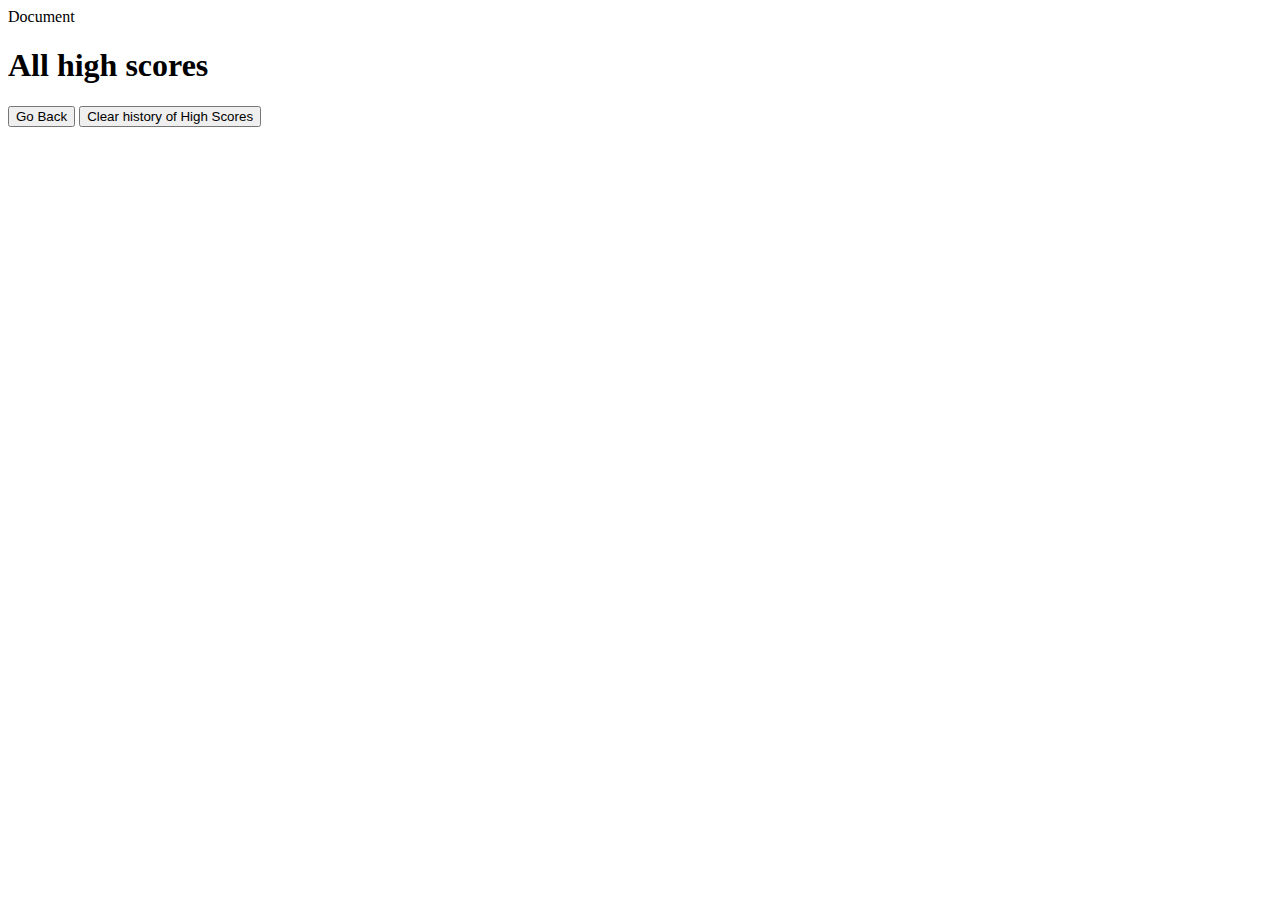
==== Highscores.html @ 13217eb4 "Add files via upload" ====
<!DOCTYPE html>
<html lang ="en">
    <link rel="stylesheet" href="assets/style.css"/>
<head>
    <meta charset="UTF-8">
    <meta http-equiv="X-UA-compatible" content = "IE-edge">
    <meta name = "viewport" content = "width-device-width, initial-scale =1.0>"

<title>Document</title>
</head>
<body>
    <div class="Highscore"></div>
   <h1> All high scores</h1>

    <button id="gobackBtn" onclick="location.href='./index.html'"> Go Back
    </button>
    <button id="clearHighscoreBtn"> Clear history of High Scores
    </button>
    </div>
    <script>
        var clearHighscoreBtn=document.querySelector("#clearHighscoreBtn")

        clearHighscoreBtn.addEventListner("click",function(){localStorage.clear()
        })
    </script>
</body>
</html>
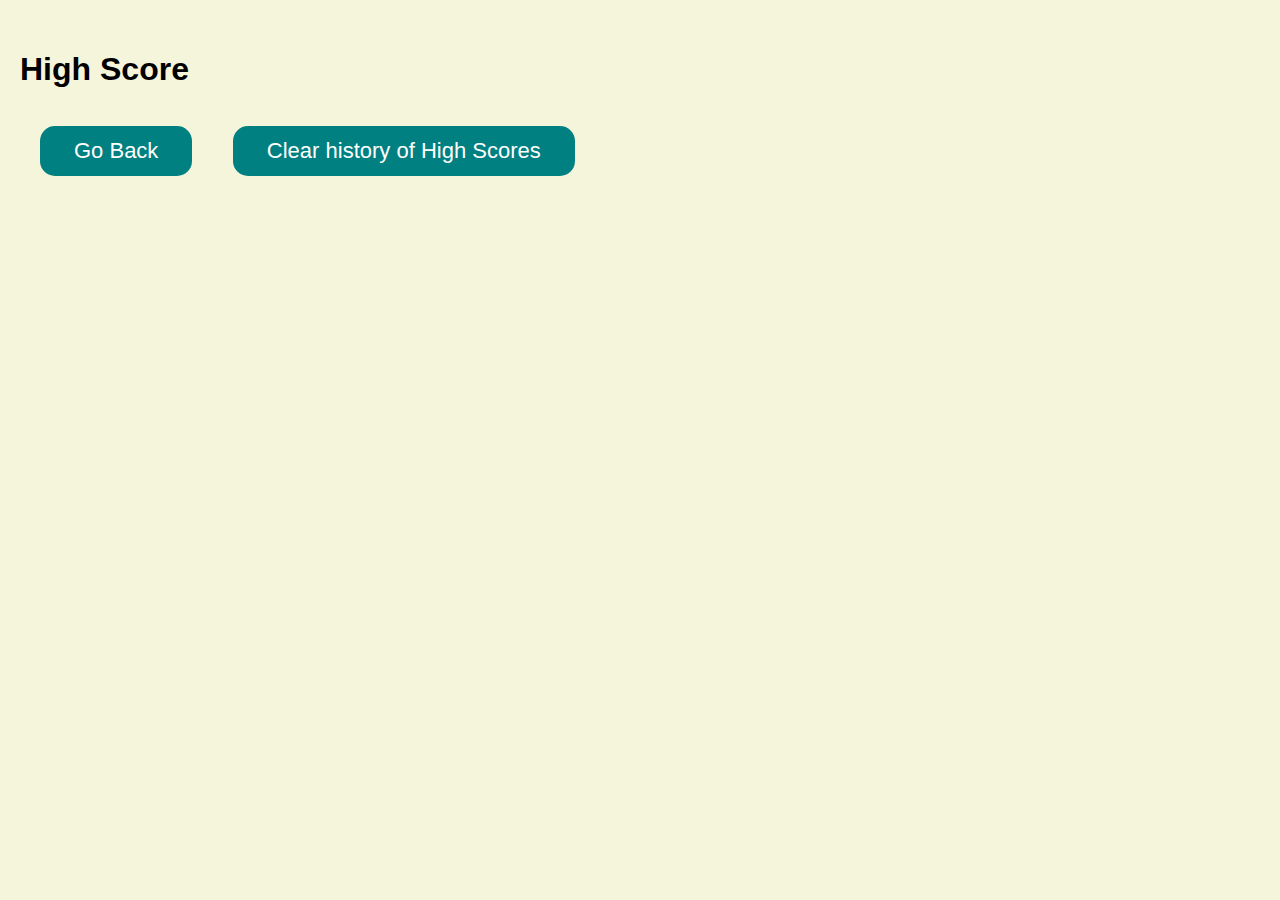
==== commit 97fd5f4e: "updated read/added local storage" ====
--- a/Highscores.html
+++ b/Highscores.html
@@ -3,14 +3,13 @@
     <link rel="stylesheet" href="assets/style.css"/>
 <head>
     <meta charset="UTF-8">
-    <meta http-equiv="X-UA-compatible" content = "IE-edge">
-    <meta name = "viewport" content = "width-device-width, initial-scale =1.0>"
-
-<title>Document</title>
+    <meta http-equiv="X-UA-compatible" content = "ie-edge">
+    <meta name = "viewport" content = "width=device-width, initial-scale =1.0"/>
 </head>
 <body>
-    <div class="Highscore"></div>
-   <h1> All high scores</h1>
+    <div class ="wrapper">
+    <h1>High Score</h1>
+    <ol id="highscores"></ol>
 
     <button id="gobackBtn" onclick="location.href='./index.html'"> Go Back
     </button>
@@ -20,7 +19,8 @@
     <script>
         var clearHighscoreBtn=document.querySelector("#clearHighscoreBtn")
 
-        clearHighscoreBtn.addEventListner("click",function(){localStorage.clear()
+        clearHighscoreBtn.addEventListner("click",function(){
+            localStorage.clear()
         })
     </script>
 </body>
--- a/assets/style.css
+++ b/assets/style.css
@@ -0,0 +1,208 @@
+*,
+*::before,
+*::after { 
+    box-sizing: border-box;
+}
+html,
+body,
+.wrapper {
+    height: 100%;
+    margin: 0;
+    padding: 0;
+
+}
+.Timer {text-align: right;
+}
+body {
+    font-family: sans-serif;
+    background-color: beige;
+}
+.wrapper {
+    padding-top: 30px;
+    padding-left: 20px;
+    padding-right: 20px;
+}
+header {
+    text-align: center;
+    padding: 20px;
+    padding-top: opx;
+    color: hsl(206, 17%, 28%);
+}
+footer { 
+    background-color: lightskyblue;
+    width: 100%; 
+    padding: 40px 35px;
+    display: flex;
+    justify-content: space-between;
+    flex-wrap: wrap;
+    color:navy;
+}
+footer h2 {  
+    font-size: 30px; 
+    margin: 0;
+}
+footer div {  
+    line-height: 1.5;
+    text-align: right;
+}
+footer a { color: #024e76;
+}    
+
+h1 {align-content: center;}
+p {align-items: Center;
+ color:navy;
+text-align: Center;
+font-size: 26px;
+font-style:italic ;
+}
+#startBtn {
+    background-color: lightskyblue;
+    border-radius: 25px;
+    border:none;
+    box-shadow: rgba(o,o,o,o.1) 0px 1px 6px 0px rgba(o,0,0, 0.2) 0px 1px 1px 0px;
+    color: hsl(0,0%,100%);
+    display: inline-block;
+    font-size: 22px;
+    line-height: 22px;
+    margin: 16px 16px 16px 20px;
+    padding: 14px 34px;
+    text-align: center;
+    align-self: center;
+    cursor:pointer;
+}
+#startBtn:active {background-color: lightseagreen;}
+.float-right {
+    float:right;
+}
+#questions {text-align: Center;
+}
+#option1 {align-items: center;
+         background-color: teal;
+        border-radius: 15px;
+        border:none;
+        box-shadow: rgba(o,o,o,o.1) 0px 1px 6px 0px rgba(o,0,0, 0.2) 0px 1px 1px 0px;
+        color: hsl(0,0%,100%);
+        display: inline-block;
+        font-size: 22px;
+        line-height: 22px;
+        margin: 16px 16px 16px 20px;
+        padding: 14px 34px;
+        text-align: center;
+        cursor:pointer;
+    }
+#option2{align-items: center;
+    background-color: teal;
+    border-radius: 15px;
+    border:none;
+    box-shadow: rgba(o,o,o,o.1) 0px 1px 6px 0px rgba(o,0,0, 0.2) 0px 1px 1px 0px;
+    color: hsl(0,0%,100%);
+    display: inline-block;
+    font-size: 22px;
+    line-height: 22px;
+    margin: 16px 16px 16px 20px;
+    padding: 14px 34px;
+    text-align: center;
+    cursor:pointer;}
+#option3{align-items: center;
+    background-color: teal;
+    border-radius: 15px;
+    border:none;
+    box-shadow: rgba(o,o,o,o.1) 0px 1px 6px 0px rgba(o,0,0, 0.2) 0px 1px 1px 0px;
+    color: hsl(0,0%,100%);
+    display: inline-block;
+    font-size: 22px;
+    line-height: 22px;
+    margin: 16px 16px 16px 20px;
+    padding: 14px 34px;
+    text-align: center;
+    cursor:pointer;}
+#option4{align-items: center;
+    background-color:teal ;
+    border-radius: 15px;
+    border:none;
+    box-shadow: rgba(o,o,o,o.1) 0px 1px 6px 0px rgba(o,0,0, 0.2) 0px 1px 1px 0px;
+    color: hsl(0,0%,100%);
+    display: inline-block;
+    font-size: 22px;
+    line-height: 22px;
+    margin: 16px 16px 16px 20px;
+    padding: 14px 34px;
+    text-align: center;
+    cursor:pointer;}
+#option5{align-items: center;
+    background-color: teal;
+    border-radius: 15px;
+    border:none;
+    box-shadow: rgba(o,o,o,o.1) 0px 1px 6px 0px rgba(o,0,0, 0.2) 0px 1px 1px 0px;
+    color: hsl(0,0%,100%);
+    display: inline-block;
+    font-size: 22px;
+    line-height: 22px;
+    margin: 16px 16px 16px 20px;
+    padding: 14px 34px;
+    text-align: center;
+    cursor:pointer;}
+#initialDiv{border-radius: 1;   
+}
+#initial{background-color: lightsteelblue;
+         text-align: center;
+         font-weight: bold;
+         text-decoration: teal;
+}
+#initial:active {background-color: whitesmoke;}
+#submit {
+    background-color:lightseagreen;
+    border-radius: 25px;
+    border:none;
+    box-shadow: rgba(o,o,o,o.1) 0px 1px 6px 0px rgba(o,0,0, 0.2) 0px 1px 1px 0px;
+    color: hsl(0,0%,100%);
+    display: inline-block;
+    font-size: 22px;
+    line-height: 22px;
+    margin: 16px 16px 16px 20px;
+    padding: 14px 34px;
+    text-align: center;
+    cursor:pointer;
+}
+#submit {background-color: lightskyblue;}
+.float-right {
+    float:right;     
+}
+#gobackBtn {
+    align-items: center;
+    background-color:teal;
+    border-radius: 15px;
+    border:none;
+    box-shadow: rgba(o,o,o,o.1) 0px 1px 6px 0px rgba(o,0,0, 0.2) 0px 1px 1px 0px;
+    color: hsl(0,0%,100%);
+    display: inline-block;
+    font-size: 22px;
+    line-height: 22px;
+    margin: 16px 16px 16px 20px;
+    padding: 14px 34px;
+    text-align: center;
+    cursor:pointer;
+}
+#clearHighscoreBtn {align-items: center;
+    background-color:teal;
+    border-radius: 15px;
+    border:none;
+    box-shadow: rgba(o,o,o,o.1) 0px 1px 6px 0px rgba(o,0,0, 0.2) 0px 1px 1px 0px;
+    color: hsl(0,0%,100%);
+    display: inline-block;
+    font-size: 22px;
+    line-height: 22px;
+    margin: 16px 16px 16px 20px;
+    padding: 14px 34px;
+    text-align: center;
+    cursor:pointer;}
+@media (max-width: 690px) {
+    .btn {font-size: 1rem;
+    margin: 16px 0px 0px opx;
+    padding: 10px 15px;
+}
+}
+#password { font-size: 1rem;}
+@media (max-width: 500px) {.btn{font-size: 0.8rem;
+}
+}
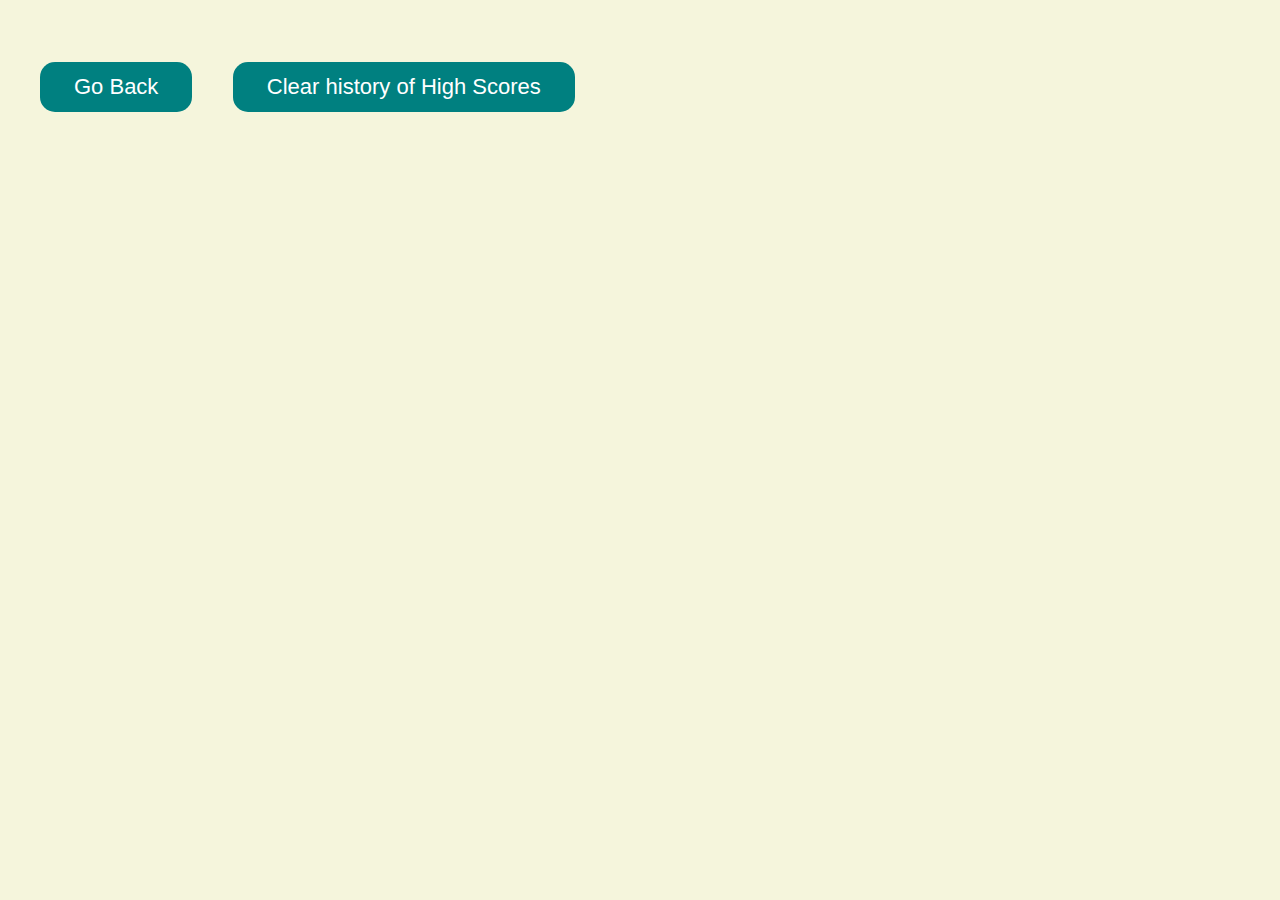
==== commit f32951e3: "adjusted opening paragraph/testing option for local storage-2" ====
--- a/Highscores.html
+++ b/Highscores.html
@@ -8,7 +8,7 @@
 </head>
 <body>
     <div class ="wrapper">
-    <h1>High Score</h1>
+    <title>High Score</title>
     <ol id="highscores"></ol>
 
     <button id="gobackBtn" onclick="location.href='./index.html'"> Go Back
